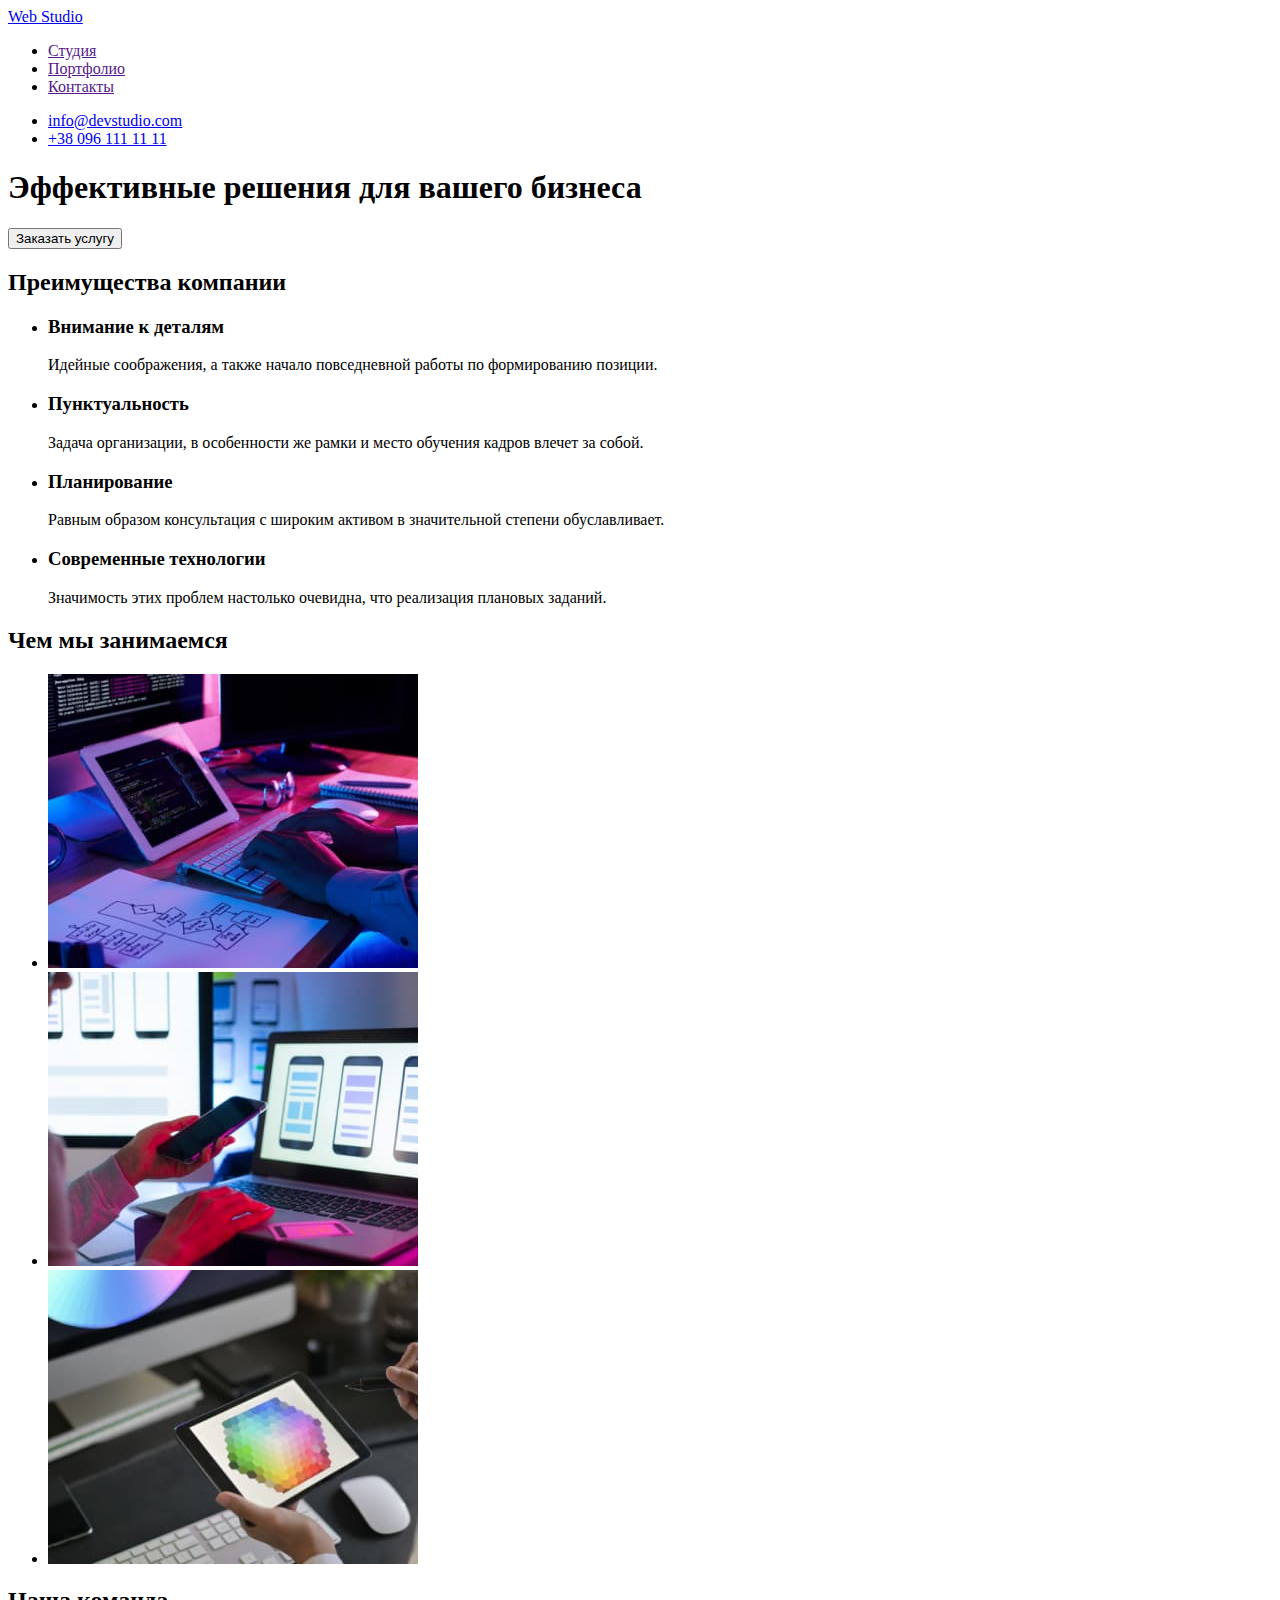
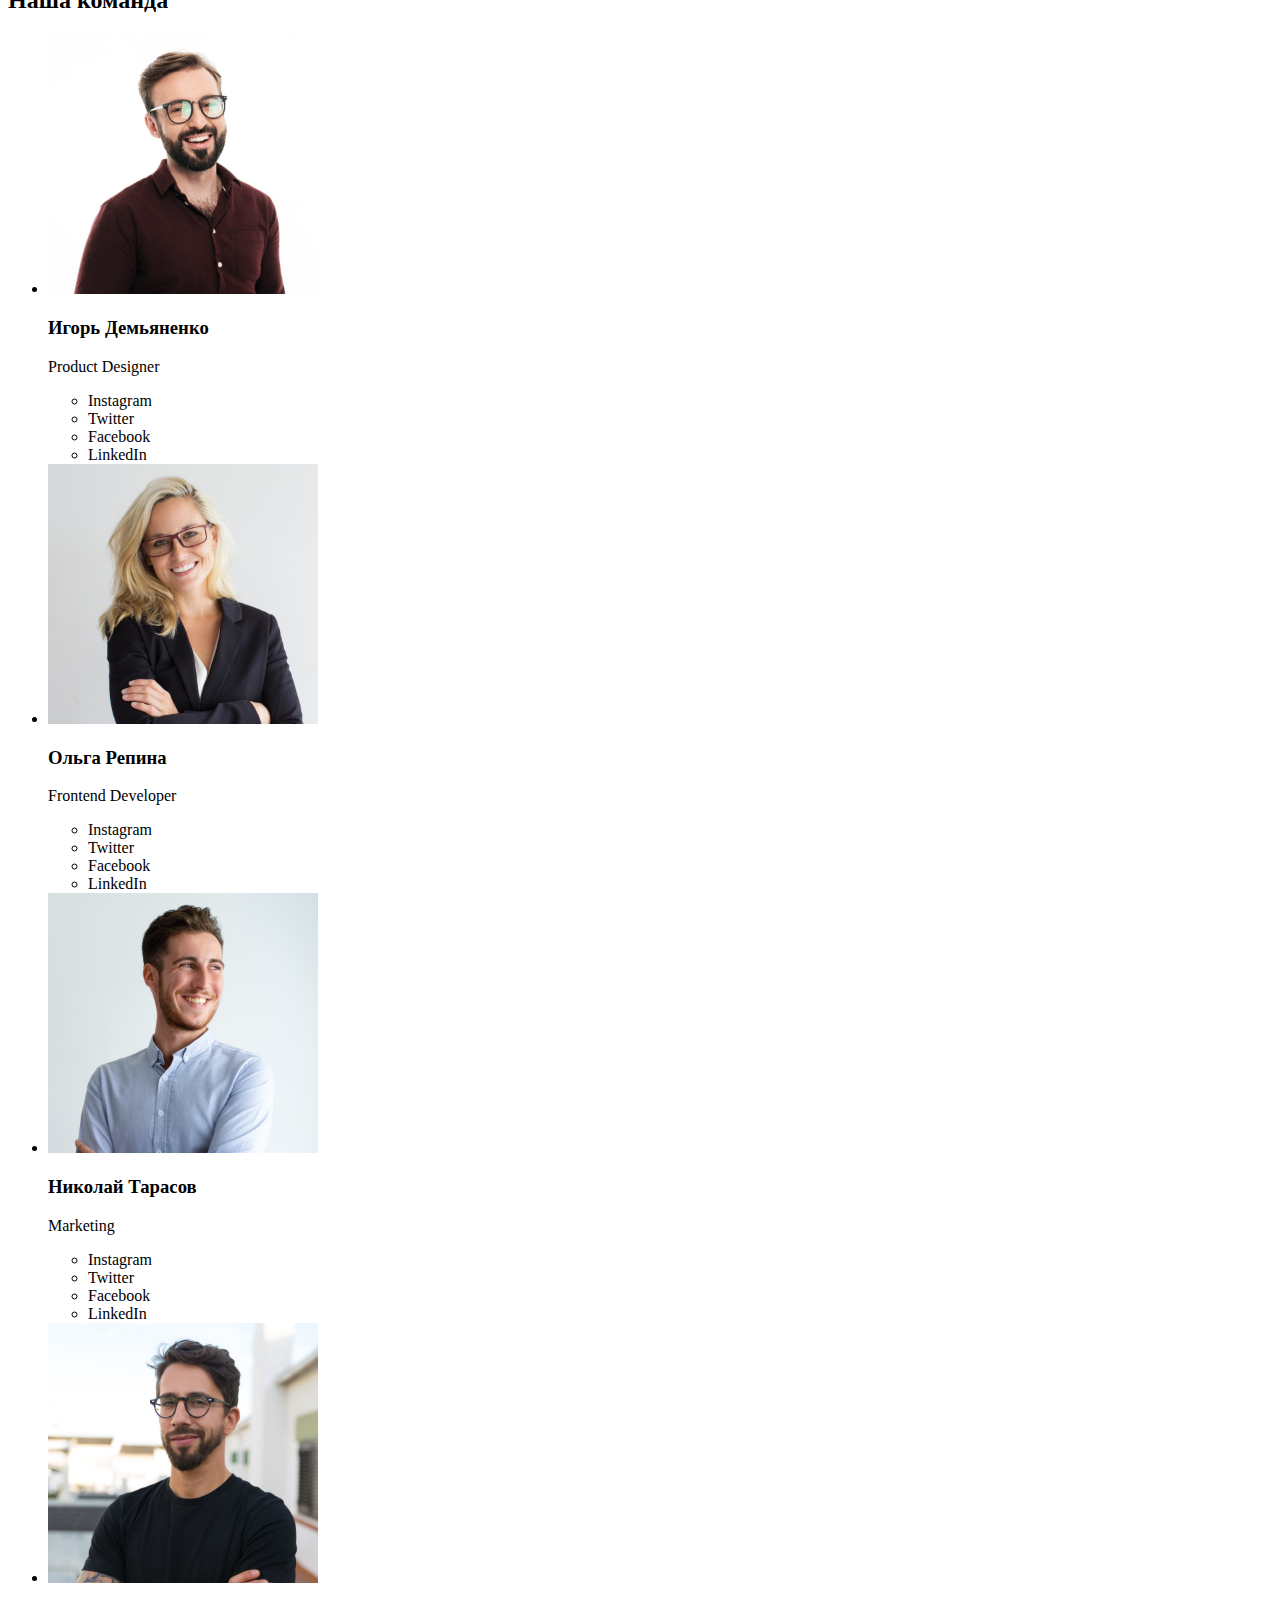
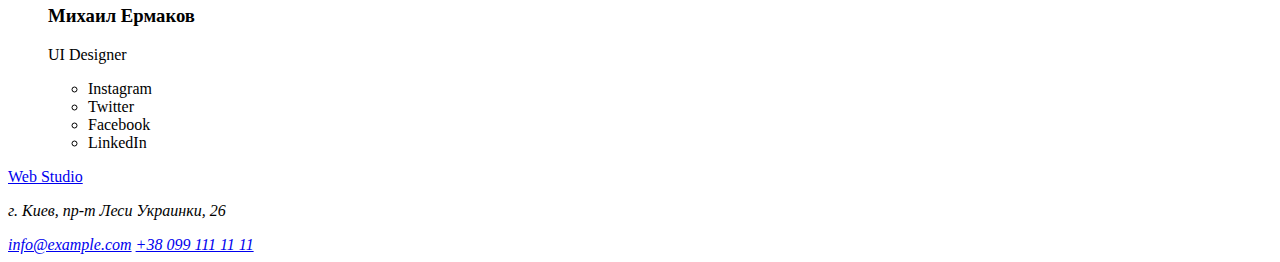
==== index.html @ 85396c10 "add files to homework-02" ====
<!DOCTYPE html>
<html lang="ru">
<head>
    <meta charset="UTF-8">
    <meta http-equiv="X-UA-Compatible" content="IE=edge">
    <meta name="viewport" content="width=device-width, initial-scale=1.0">
    <title>Web Studio</title>
</head>
<body>
<!-- Шапка -->
   <header>
      <nav>
          <a href="./index.html">Web Studio</a>
    <ul>
        <li><a href="">Студия</a></li>
        <li><a href="">Портфолио</a></li>
        <li><a href="">Контакты</a></li>
    </ul>
</nav>
    <ul>
        <li> <a href="mailto:info@devstudio.com">info@devstudio.com</a></li>
        <li><a href="tel:+38-096-111-11-11">+38 096 111 11 11</a></li>
    </ul>
   </header>
   <!-- Мейн -->
   <main>
    <!-- Герой -->
    <section>
        <h1>Эффективные решения для вашего бизнеса</h1>
        <button type="button">Заказать услугу</button>
    </section>
    <!-- Преимущества компании -->
    <section>
        <h2>Преимущества компании</h2>
        <ul>
            <li>
                <h3>Внимание к деталям</h3>
                <p>Идейные соображения, а также начало повседневной работы по формированию позиции.</p>
            </li>
            <li>
                <h3>Пунктуальность</h3>
                <p>Задача организации, в особенности же рамки и место обучения кадров влечет за собой.</p>
            </li>
            <li>
                <h3>Планирование</h3>
                <p>Равным образом консультация с широким активом в значительной степени обуславливает.</p>
            </li>
            <li>
                <h3>Современные технологии</h3>
                <p>Значимость этих проблем настолько очевидна, что реализация плановых заданий.</p>
            </li>
        </ul>
    </section>
    <!-- Чем мы занимаемся -->
    <section>
        <h2>Чем мы занимаемся</h2>
        <ul>
            <li><img src="./images/dis-app.jpg" alt="Дескретные приложения" width=370 height="294"></li>
            <li><img src="./images/mob-app.jpg" alt="Мобильные приложения" width="370" height="294"></li>
            <li><img src="./images/design.jpg" alt="Дизайнерские решения" width="370" height="294"></li>
        </ul>
    </section>
    <!-- Наша команда -->
    <section>
        <h2>Наша команда</h2>
        <ul>
            <li> <a href=""><img src="./images/product-disigner.jpg" alt="Игорь Демьяненко, продакт дизайнер" width=270></a>
                <h3>Игорь Демьяненко</h3>
                <p lang="en">Product Designer</p>
                <ul>
                    <li><a href="" aria-label="Ссылка на Instagram"></a>Instagram</li>
                    <li><a href="" aria-label="Ссылка на Twitter"></a>Twitter</li>
                    <li><a href="" aria-label="Ссылка на Facebook"></a>Facebook</li>
                    <li><a href="" aria-label="Ссылка на LinkedIn"></a>LinkedIn</li>
                </ul>
            </li>
            <li><a href=""><img src="./images/frontend-developer.jpg" alt="Ольга Репина, разработчик" width="270"></a>
                <h3>Ольга Репина</h3>
                <p lang="en">Frontend Developer</p>
                <ul>
                    <li><a href="" aria-label="Ссылка на Instagram"></a>Instagram</li>
                <li><a href="" aria-label="Ссылка на Twitter"></a>Twitter</li>
                <li><a href="" aria-label="Ссылка на Facebook"></a>Facebook</li>
                <li><a href="" aria-label="Ссылка на LinkedIn"></a>LinkedIn</li>
            </ul>
            </li>
            <li><a href=""><img src="./images/marketing.jpg" alt="Николай Тарасов, маркетолог" width=270></a>
                <h3>Николай Тарасов</h3>
                <p lang="en">Marketing</p>
                <ul>
                    <li><a href="" aria-label="Ссылка на Instagram"></a>Instagram</li>
                    <li><a href="" aria-label="Ссылка на Twitter"></a>Twitter</li>
                    <li><a href="" aria-label="Ссылка на Facebook"></a>Facebook</li>
                    <li><a href="" aria-label="Ссылка на LinkedIn"></a>LinkedIn</li>
                </ul>
            </li>
            <li><a href=""><img src="./images/ui-designer.jpg" alt="Михаил Ермаков, дизайнер" width=270></a>
                <h3>Михаил Ермаков</h3>
                <p>UI Designer</p>
                <ul>
                    <li><a href="" aria-label="Ссылка на Instagram"></a>Instagram</li>
                    <li><a href="" aria-label="Ссылка на Twitter"></a>Twitter</li>
                    <li><a href="" aria-label="Ссылка на Facebook"></a>Facebook</li>
                    <li><a href="" aria-label="Ссылка на LinkedIn"></a>LinkedIn</li>
                </ul>
            </li>
        </ul>
    </section>
   </main>
   <!-- Футер -->
 <footer>
     <a href="./index.html">Web Studio</a>
     <address>
    <p>г. Киев, пр-т Леси Украинки, 26</p>
    <a href="mailto:info@example.com">info@example.com</a>
    <a href="tel:+38-099-111-11-11">+38 099 111 11 11</a>
     </address>
 </footer>
</body>
</html>
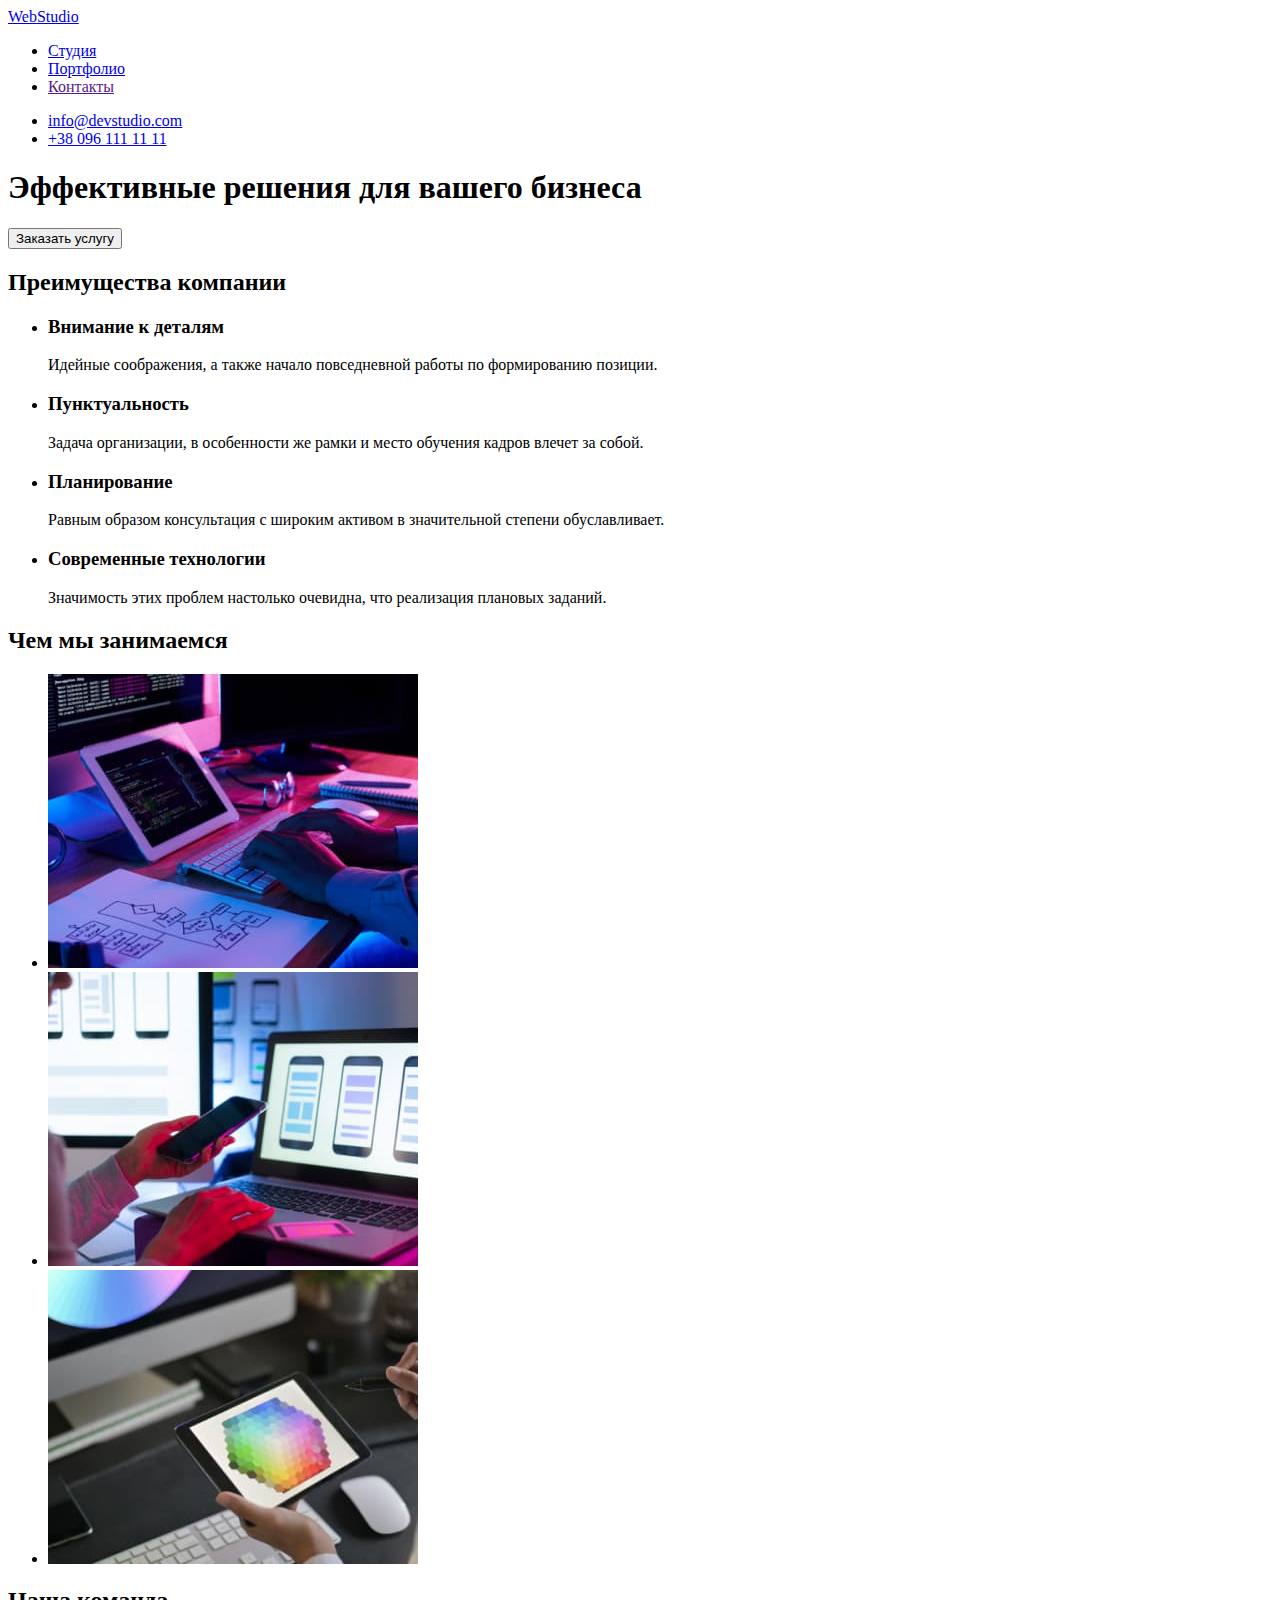
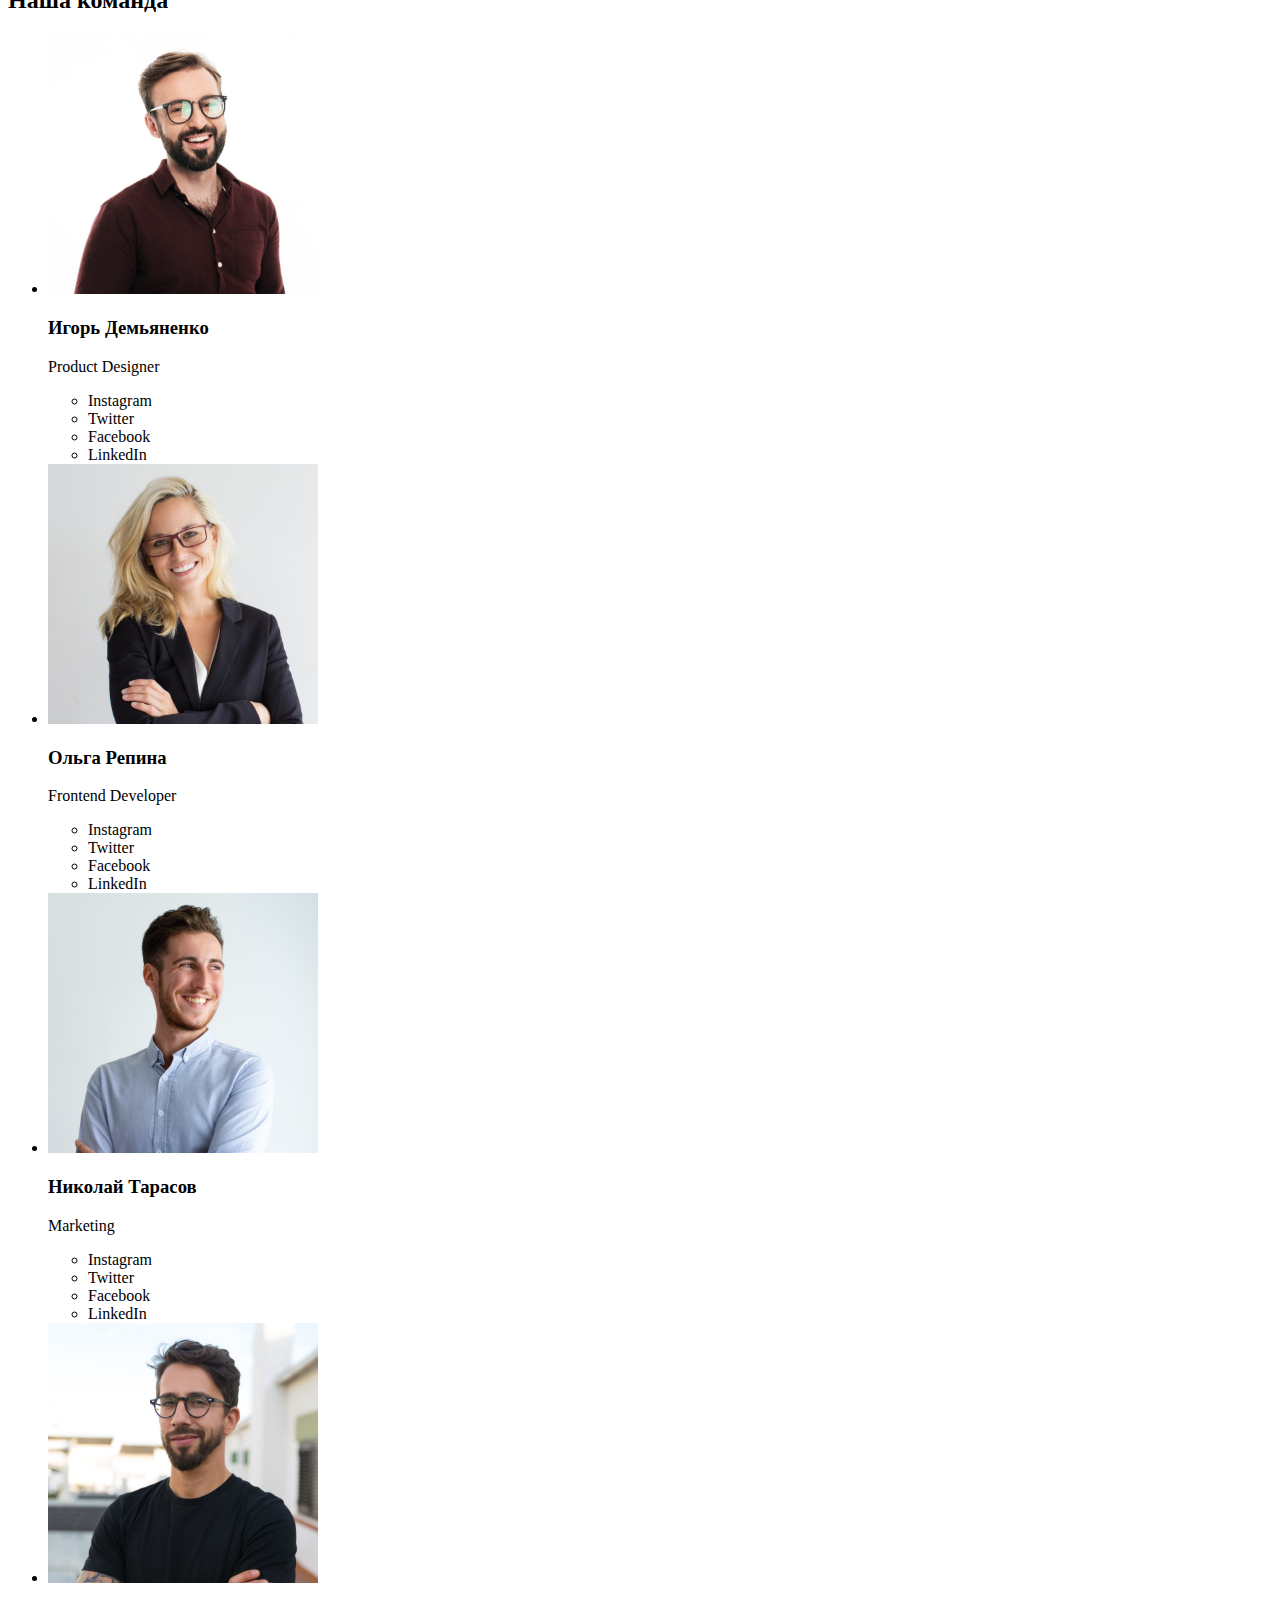
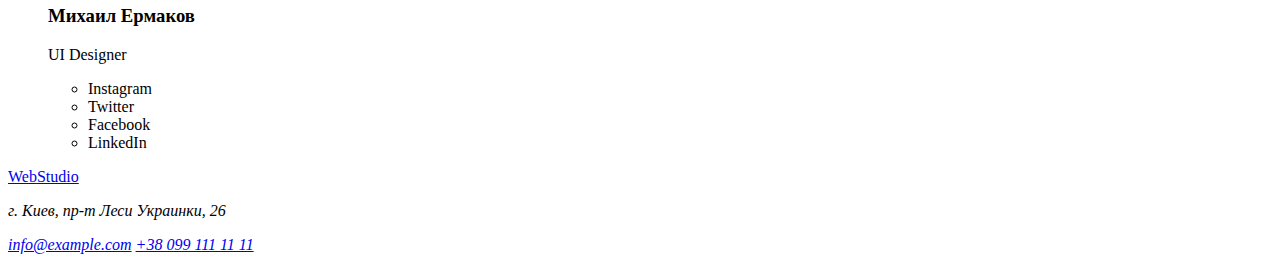
==== commit 4f426d2b: "Added Portfolio, color styles" ====
--- a/index.html
+++ b/index.html
@@ -5,67 +5,68 @@
     <meta http-equiv="X-UA-Compatible" content="IE=edge">
     <meta name="viewport" content="width=device-width, initial-scale=1.0">
     <title>Web Studio</title>
+    <link rel="stylesheet" href="./css/styles.css">
 </head>
-<body>
+<body class="body">
 <!-- Шапка -->
-   <header>
-      <nav>
-          <a href="./index.html">Web Studio</a>
-    <ul>
-        <li><a href="">Студия</a></li>
-        <li><a href="">Портфолио</a></li>
-        <li><a href="">Контакты</a></li>
+   <header class="head">
+      <nav class="head-nav">
+          <a href="./index.html" class="link"><span class="logo">Web</span>Studio</a>
+    <ul class="list">
+        <li><a href="./index.html" class="link">Студия</a></li>
+        <li><a href="./portfolio.html" class="link">Портфолио</a></li>
+        <li><a href="" class="link">Контакты</a></li>
     </ul>
 </nav>
-    <ul>
-        <li> <a href="mailto:info@devstudio.com">info@devstudio.com</a></li>
-        <li><a href="tel:+38-096-111-11-11">+38 096 111 11 11</a></li>
+    <ul class="head-cont list">
+        <li> <a href="mailto:info@devstudio.com" class="link">info@devstudio.com</a></li>
+        <li><a href="tel:+38-096-111-11-11" class="link">+38 096 111 11 11</a></li>
     </ul>
    </header>
    <!-- Мейн -->
    <main>
     <!-- Герой -->
-    <section>
+    <section class="hero">
         <h1>Эффективные решения для вашего бизнеса</h1>
-        <button type="button">Заказать услугу</button>
+        <button type="button" class="primary-button">Заказать услугу</button>
     </section>
     <!-- Преимущества компании -->
-    <section>
-        <h2>Преимущества компании</h2>
-        <ul>
+    <section class="section">
+        <h2 class="title-none">Преимущества компании</h2>
+        <ul class="company-advan list">
             <li>
-                <h3>Внимание к деталям</h3>
+                <h3 class="advan-title">Внимание к деталям</h3>
                 <p>Идейные соображения, а также начало повседневной работы по формированию позиции.</p>
             </li>
             <li>
-                <h3>Пунктуальность</h3>
+                <h3 class="advan-title">Пунктуальность</h3>
                 <p>Задача организации, в особенности же рамки и место обучения кадров влечет за собой.</p>
             </li>
             <li>
-                <h3>Планирование</h3>
+                <h3 class="advan-title">Планирование</h3>
                 <p>Равным образом консультация с широким активом в значительной степени обуславливает.</p>
             </li>
             <li>
-                <h3>Современные технологии</h3>
+                <h3 class="advan-title">Современные технологии</h3>
                 <p>Значимость этих проблем настолько очевидна, что реализация плановых заданий.</p>
             </li>
         </ul>
     </section>
     <!-- Чем мы занимаемся -->
-    <section>
-        <h2>Чем мы занимаемся</h2>
-        <ul>
+    <section class="section">
+        <h2 class="section-title">Чем мы занимаемся</h2>
+        <ul class="list">
             <li><img src="./images/dis-app.jpg" alt="Дескретные приложения" width=370 height="294"></li>
             <li><img src="./images/mob-app.jpg" alt="Мобильные приложения" width="370" height="294"></li>
             <li><img src="./images/design.jpg" alt="Дизайнерские решения" width="370" height="294"></li>
         </ul>
     </section>
     <!-- Наша команда -->
-    <section>
-        <h2>Наша команда</h2>
-        <ul>
-            <li> <a href=""><img src="./images/product-disigner.jpg" alt="Игорь Демьяненко, продакт дизайнер" width=270></a>
-                <h3>Игорь Демьяненко</h3>
+    <section class="section">
+        <h2 class="section-title">Наша команда</h2>
+        <ul class="team-list list">
+            <li><img src="./images/product-disigner.jpg" alt="Игорь Демьяненко, продакт дизайнер" width=270> 
+                <h3 class="team-title">Игорь Демьяненко</h3>
                 <p lang="en">Product Designer</p>
                 <ul>
                     <li><a href="" aria-label="Ссылка на Instagram"></a>Instagram</li>
@@ -74,8 +75,8 @@
                     <li><a href="" aria-label="Ссылка на LinkedIn"></a>LinkedIn</li>
                 </ul>
             </li>
-            <li><a href=""><img src="./images/frontend-developer.jpg" alt="Ольга Репина, разработчик" width="270"></a>
-                <h3>Ольга Репина</h3>
+            <li><img src="./images/frontend-developer.jpg" alt="Ольга Репина, разработчик" width="270">
+                <h3 class="team-title">Ольга Репина</h3>
                 <p lang="en">Frontend Developer</p>
                 <ul>
                     <li><a href="" aria-label="Ссылка на Instagram"></a>Instagram</li>
@@ -84,8 +85,8 @@
                 <li><a href="" aria-label="Ссылка на LinkedIn"></a>LinkedIn</li>
             </ul>
             </li>
-            <li><a href=""><img src="./images/marketing.jpg" alt="Николай Тарасов, маркетолог" width=270></a>
-                <h3>Николай Тарасов</h3>
+            <li><img src="./images/marketing.jpg" alt="Николай Тарасов, маркетолог" width=270>
+                <h3 class="team-title">Николай Тарасов</h3>
                 <p lang="en">Marketing</p>
                 <ul>
                     <li><a href="" aria-label="Ссылка на Instagram"></a>Instagram</li>
@@ -94,8 +95,8 @@
                     <li><a href="" aria-label="Ссылка на LinkedIn"></a>LinkedIn</li>
                 </ul>
             </li>
-            <li><a href=""><img src="./images/ui-designer.jpg" alt="Михаил Ермаков, дизайнер" width=270></a>
-                <h3>Михаил Ермаков</h3>
+            <li><img src="./images/ui-designer.jpg" alt="Михаил Ермаков, дизайнер" width=270>
+                <h3 class="team-title">Михаил Ермаков</h3>
                 <p>UI Designer</p>
                 <ul>
                     <li><a href="" aria-label="Ссылка на Instagram"></a>Instagram</li>
@@ -108,12 +109,12 @@
     </section>
    </main>
    <!-- Футер -->
- <footer>
-     <a href="./index.html">Web Studio</a>
-     <address>
+ <footer class="foot">
+    <a href="./index.html" class="foot-link"><span class="logo">Web</span>Studio</a>
+     <address class="adress">
     <p>г. Киев, пр-т Леси Украинки, 26</p>
-    <a href="mailto:info@example.com">info@example.com</a>
-    <a href="tel:+38-099-111-11-11">+38 099 111 11 11</a>
+    <a href="mailto:info@example.com" class="adress-link">info@example.com</a>
+    <a href="tel:+38-099-111-11-11" class="adress-link">+38 099 111 11 11</a>
      </address>
  </footer>
 </body>
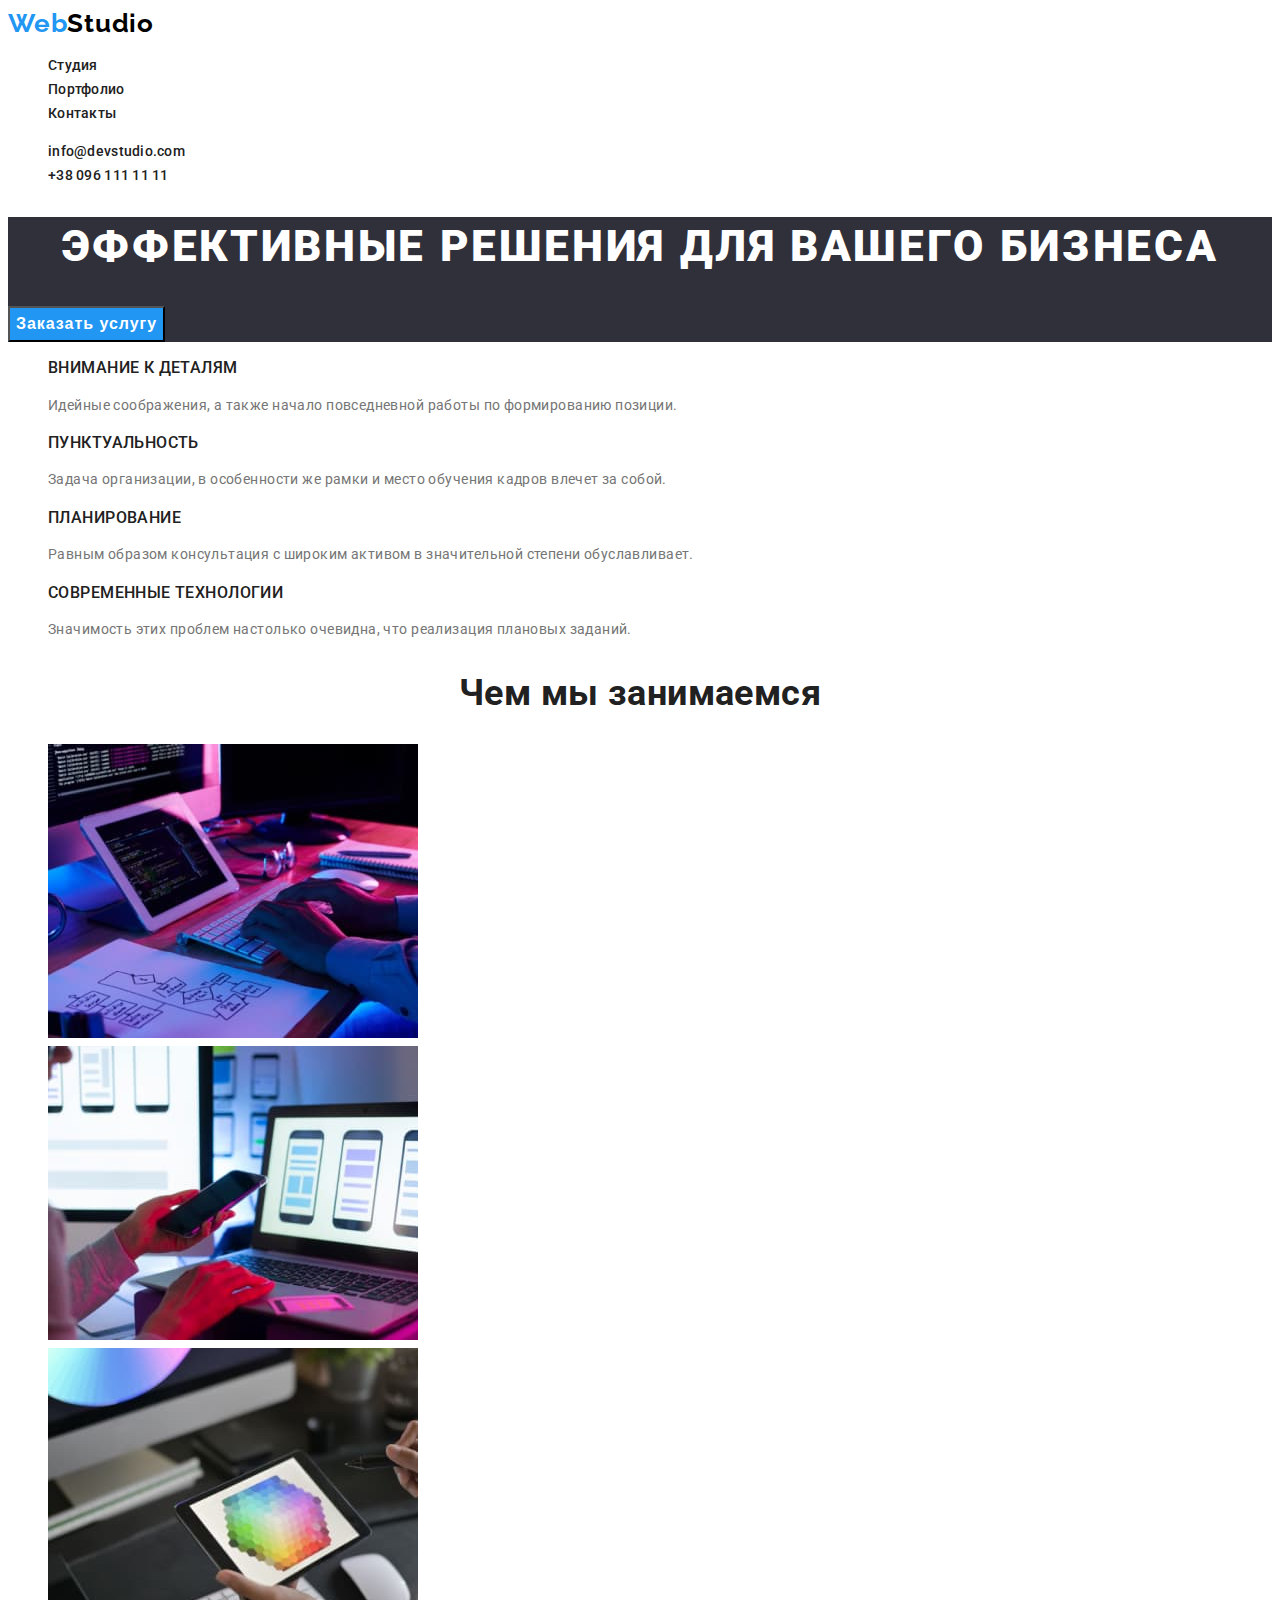
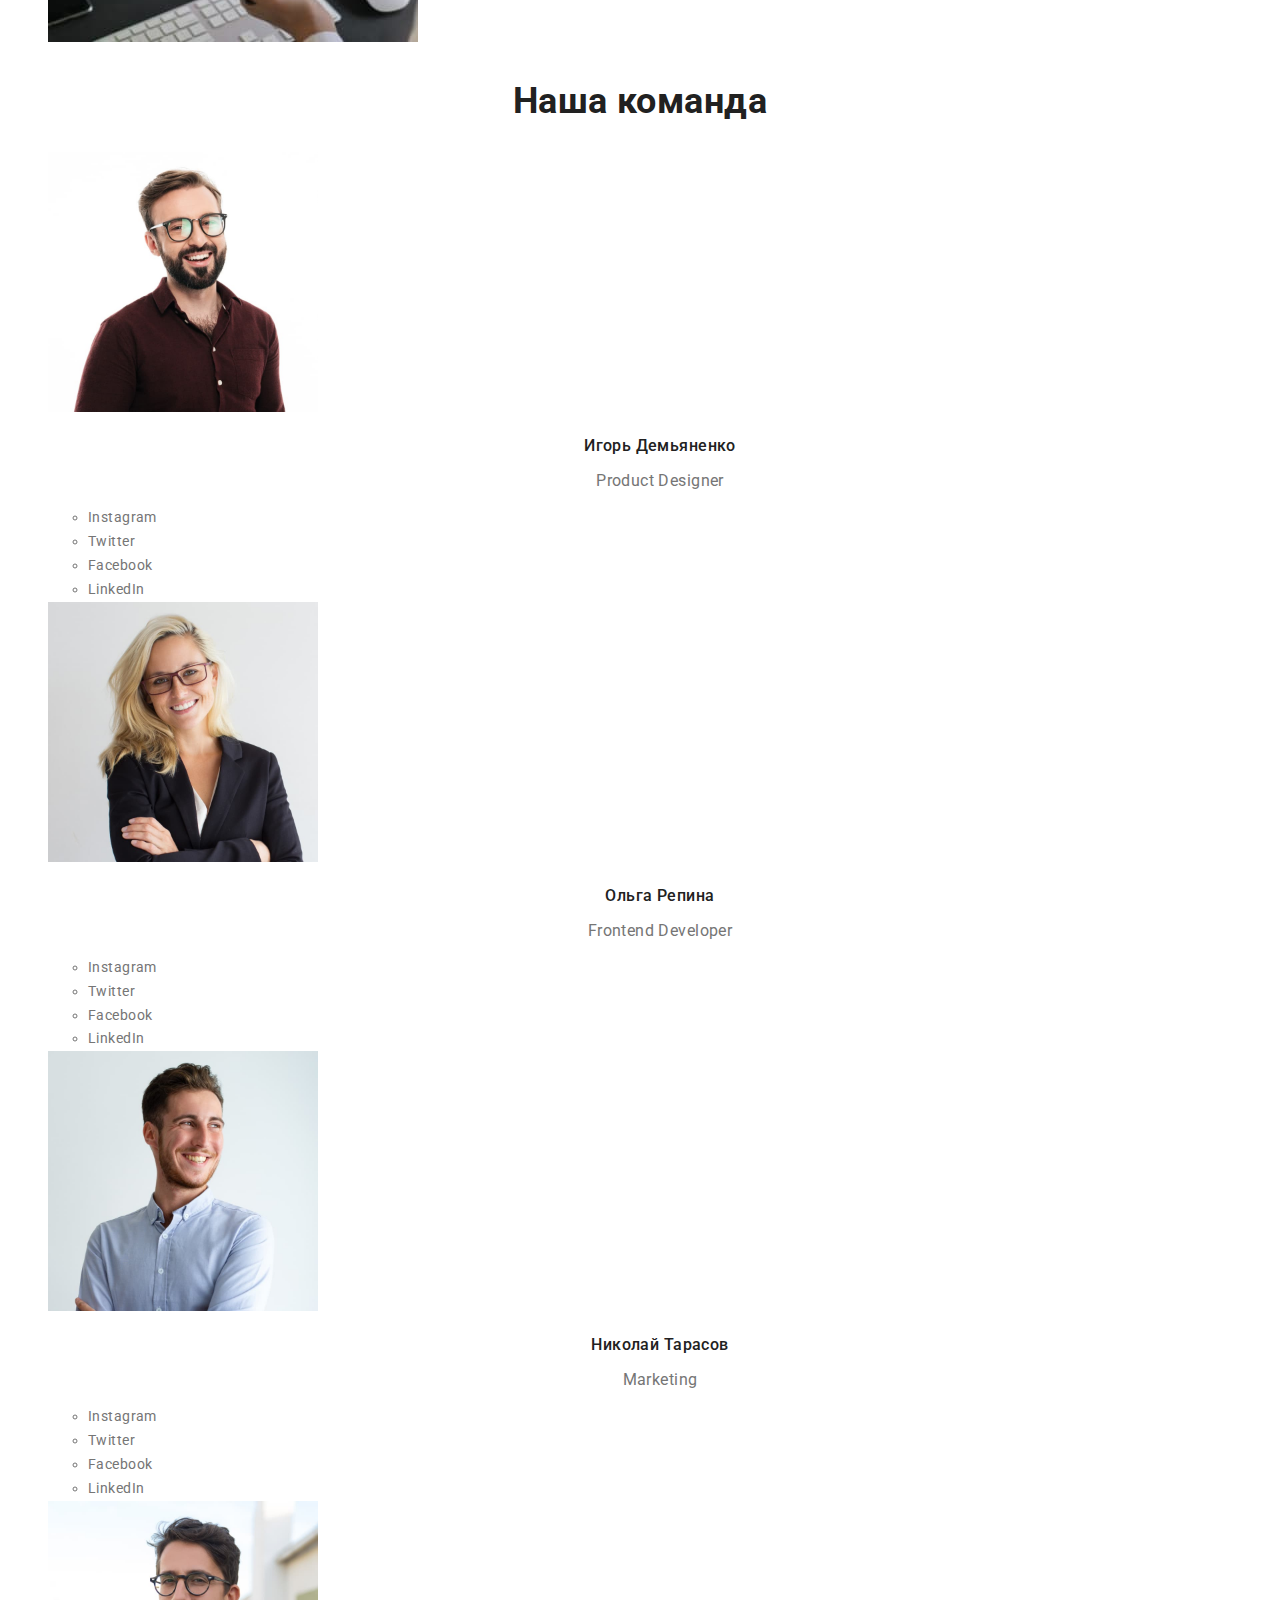
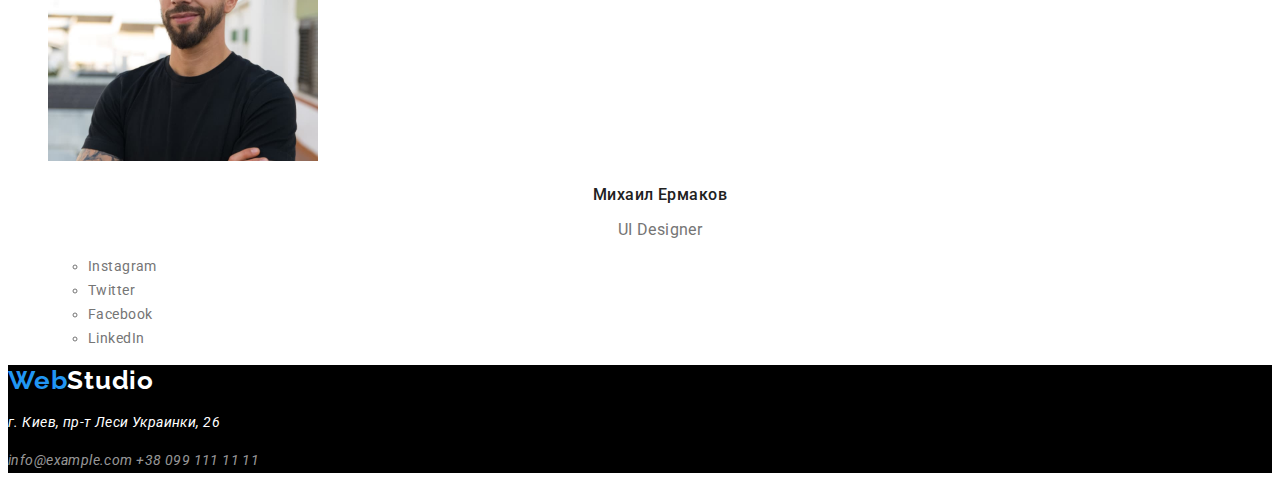
==== commit a7249477: "Add text fonts" ====
--- a/index.html
+++ b/index.html
@@ -5,13 +5,15 @@
     <meta http-equiv="X-UA-Compatible" content="IE=edge">
     <meta name="viewport" content="width=device-width, initial-scale=1.0">
     <title>Web Studio</title>
+    <link href="https://fonts.googleapis.com/css2?family=Raleway:wght@700&family=Roboto:wght@400;500;700;900&display=swap"
+        rel="stylesheet">
     <link rel="stylesheet" href="./css/styles.css">
 </head>
 <body class="body">
 <!-- Шапка -->
    <header class="head">
       <nav class="head-nav">
-          <a href="./index.html" class="link"><span class="logo">Web</span>Studio</a>
+          <a href="./index.html" class="head-link"><span class="logo">Web</span>Studio</a>
     <ul class="list">
         <li><a href="./index.html" class="link">Студия</a></li>
         <li><a href="./portfolio.html" class="link">Портфолио</a></li>
@@ -27,7 +29,7 @@
    <main>
     <!-- Герой -->
     <section class="hero">
-        <h1>Эффективные решения для вашего бизнеса</h1>
+        <h1 class="hero-title">Эффективные решения для вашего бизнеса</h1>
         <button type="button" class="primary-button">Заказать услугу</button>
     </section>
     <!-- Преимущества компании -->
@@ -67,7 +69,7 @@
         <ul class="team-list list">
             <li><img src="./images/product-disigner.jpg" alt="Игорь Демьяненко, продакт дизайнер" width=270> 
                 <h3 class="team-title">Игорь Демьяненко</h3>
-                <p lang="en">Product Designer</p>
+                <p lang="en" class="team-text">Product Designer</p>
                 <ul>
                     <li><a href="" aria-label="Ссылка на Instagram"></a>Instagram</li>
                     <li><a href="" aria-label="Ссылка на Twitter"></a>Twitter</li>
@@ -77,7 +79,7 @@
             </li>
             <li><img src="./images/frontend-developer.jpg" alt="Ольга Репина, разработчик" width="270">
                 <h3 class="team-title">Ольга Репина</h3>
-                <p lang="en">Frontend Developer</p>
+                <p lang="en" class="team-text">Frontend Developer</p>
                 <ul>
                     <li><a href="" aria-label="Ссылка на Instagram"></a>Instagram</li>
                 <li><a href="" aria-label="Ссылка на Twitter"></a>Twitter</li>
@@ -87,7 +89,7 @@
             </li>
             <li><img src="./images/marketing.jpg" alt="Николай Тарасов, маркетолог" width=270>
                 <h3 class="team-title">Николай Тарасов</h3>
-                <p lang="en">Marketing</p>
+                <p lang="en" class="team-text">Marketing</p>
                 <ul>
                     <li><a href="" aria-label="Ссылка на Instagram"></a>Instagram</li>
                     <li><a href="" aria-label="Ссылка на Twitter"></a>Twitter</li>
@@ -97,7 +99,7 @@
             </li>
             <li><img src="./images/ui-designer.jpg" alt="Михаил Ермаков, дизайнер" width=270>
                 <h3 class="team-title">Михаил Ермаков</h3>
-                <p>UI Designer</p>
+                <p lang="en" class="team-text">UI Designer</p>
                 <ul>
                     <li><a href="" aria-label="Ссылка на Instagram"></a>Instagram</li>
                     <li><a href="" aria-label="Ссылка на Twitter"></a>Twitter</li>
--- a/css/styles.css
+++ b/css/styles.css
@@ -0,0 +1,186 @@
+/* Основной цвет шрифта  #212121 */
+/* Дополнительный цвет шрифта #757575 */
+/* Белый шрифт #FFFFFF */
+/* Цвет акцента #2196F3 */
+:root {
+    --primary-text-color: #757575;
+    --title-text-color: #212121;
+    --accent-color: #2196F3;
+    --white-text-color: #FFFFFF;
+    --secondary-button-color: #F5F4FA;
+}
+.body {
+    background-color: var(--white-text-color);
+    color: var(--primary-text-color);
+
+    font-family: 'roboto', sans-serif;
+    font-weight: 400;
+    font-size: 14px;
+    line-height: 1.71;
+    letter-spacing: 0.03em;
+}
+.list {
+    list-style-type: none;
+}
+/* Шапка */
+.head-nav .link,
+.head-cont .link {
+    color: var(--title-text-color);
+    font-weight: 500;
+    font-size: 14px;
+    line-height: 1.14;
+    letter-spacing: 0.02em;
+    text-decoration: none;
+}
+.head-link {
+    color: #000000;
+    font-family: 'Raleway', sans-serif;
+    font-weight: 700;
+    font-size: 26px;
+    line-height: 1.19;
+    letter-spacing: 0.03em;
+    text-decoration: none;
+}
+.head-nav .link:hover {
+    color: var(--accent-color);
+}
+.head-nav .link:focus {
+    color: var(--accent-color);
+}
+.logo {
+    color: var(--accent-color);
+}
+
+.link-logo:hover {
+    color: var(--accent-color);
+}
+
+.link-logo:focus {
+    color: var(--accent-color);}
+
+
+.head-cont .link:hover {
+    color: var(--accent-color);
+}
+
+.head-cont .link:focus {
+    color: var(--accent-color);
+}
+/* Главная страница, вкладка Студия */
+/* Герой */
+.hero {
+    color: var(--white-text-color);
+    background-color: #2F303A;; 
+}
+.hero-title {
+    font-weight: 900;
+    font-size: 44px;
+    line-height: 1.36;
+    text-align: center;
+    letter-spacing: 0.06em;
+    text-transform: uppercase;
+}
+.primary-button {
+    background-color: var(--accent-color);
+    color: var(--white-text-color);
+    font-weight: 700;
+    font-size: 16px;
+    line-height: 1.88;
+    display: flex;
+    align-items: center;
+    text-align: center;
+    letter-spacing: 0.06em;
+}
+.primary-button:focus {}
+
+/* Преимущества компании */
+.title-none{
+    display: none;
+}
+.advan-title {
+    color: var(--title-text-color);
+    font-weight: 500;
+    font-size: 16px;
+    line-height: 1.19;
+    text-transform: uppercase;
+}
+/* Чем мы занимаемся */
+.section-title {
+    color: var(--title-text-color);
+    font-weight: 700;
+    font-size: 36px;
+    line-height: 1.17;
+    text-align: center;
+}
+/* Наша команда */
+.team-title {
+    color: var(--title-text-color);
+    font-weight: 500;
+    font-size: 16px;
+    line-height: 1.19;
+    text-align: center;
+}
+.team-text {
+    font-size: 16px;
+    line-height: 1.19;
+    text-align: center;
+}
+/* Футер */
+.foot {
+    background-color: #000000;
+}
+.foot-link {
+    color: var(--white-text-color);
+    text-decoration: none;
+    font-family: 'Raleway', sans-serif;
+    font-weight: 700;
+    font-size: 26px;
+    line-height: 1.19;
+    letter-spacing: 0.03em;
+}
+.adress {
+    color: var(--white-text-color)
+}
+.adress-link {
+    color: rgba(255, 255, 255, 0.6);
+    text-decoration: none;
+}
+.foot-link:focus {}
+.adress-link:focus {}
+
+/* Вкладка Портфолио */
+
+.secondary-button {
+    color: var(--title-text-color);
+    background-color: var(--secondary-button-color);
+    font-family: 'Roboto', sans-serif;
+    font-weight: 500;
+    font-size: 16px;
+    line-height: 1.62; 
+    text-align: center;
+    letter-spacing: 0.03em;
+}
+.secondary-button:hover {
+    color: var(--white-text-color);
+    background-color: var(--accent-color);
+}
+.secondary-button:focus {
+    color: var(--white-text-color);
+    background-color: var(--accent-color);
+}
+.projects-title {
+    color: var(--title-text-color);
+   
+    font-weight: 700;
+    font-size: 18px;
+    line-height: 2; 
+    letter-spacing: 0.06em;
+}
+
+.project-text {
+    font-weight: 400;
+    font-size: 16px;
+    line-height: 1.88;
+}
+.projects-link:focus{}
+
